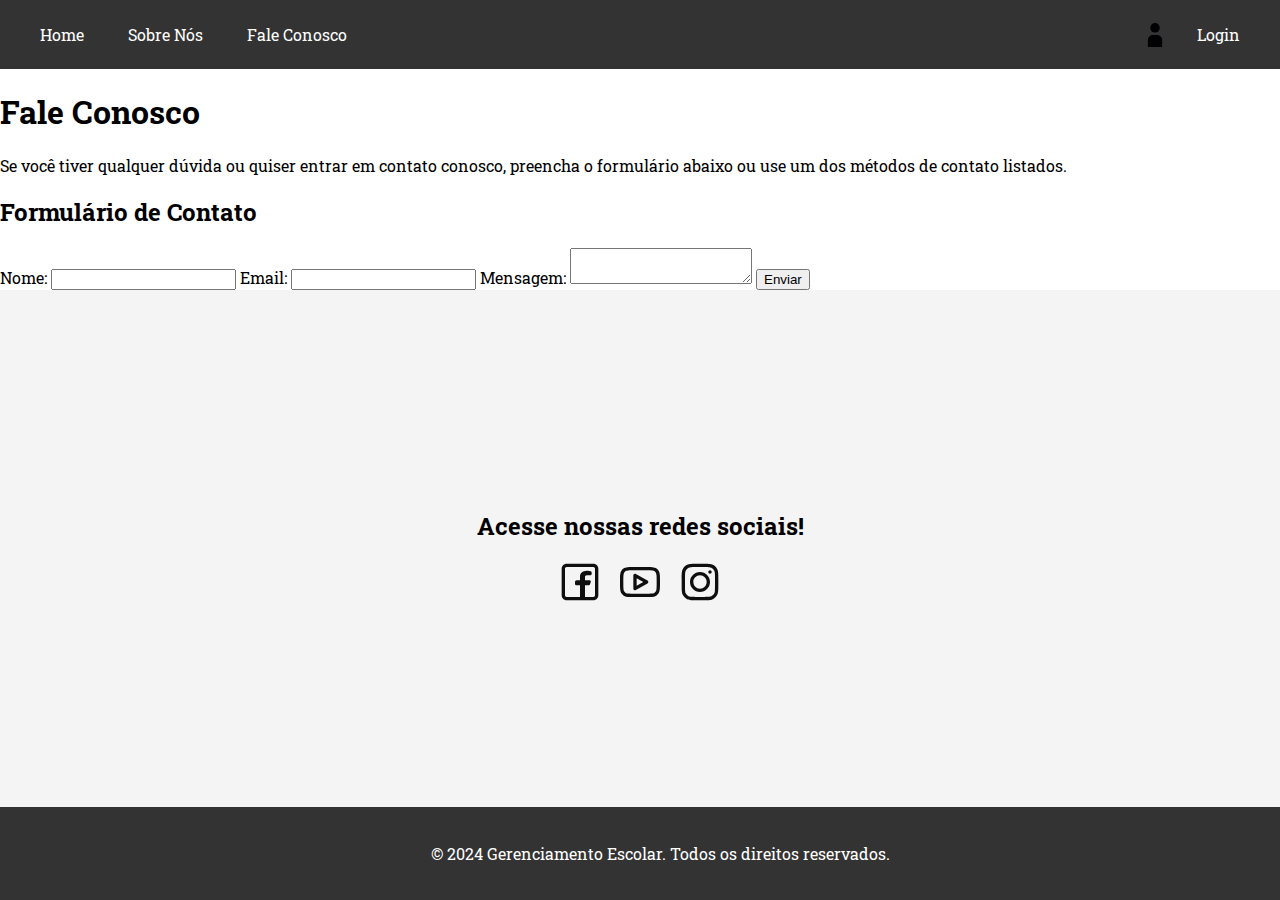
==== View/pags/html/faleconosco.html @ ce57baa7 "sobrenos" ====
<!DOCTYPE html>
<html lang="pt-BR">
<head>
    <meta charset="UTF-8">
    <meta name="viewport" content="width=device-width, initial-scale=1.0">
    <title>Fale Conosco</title>
    <link rel="preconnect" href="https://fonts.googleapis.com">
    <link rel="preconnect" href="https://fonts.gstatic.com" crossorigin>
    <link href="https://fonts.googleapis.com/css2?family=Roboto+Slab:wght@100..900&display=swap" rel="stylesheet">
    <link rel="stylesheet" href="/View/pags/css/index.css"> 
    <style>
        /* Estilos adicionais podem ser adicionados aqui */
    </style>
</head>
<body>
    <header>
        <nav class="navbar">
            <div class="nav-links">
                <a href="index.html">Home</a>
                <a href="sobre.html">Sobre Nós</a>
                <a href="faleconosco.html">Fale Conosco</a>
            </div>
            <div class="login">
                <img src="/assets/user-icon-svgrepo-com.svg" alt="Login" width="24" height="24">
                <a href="login.php">Login</a>
            </div>
        </nav>
    </header>
    
    <main>
        <section class="faleconosco-section">
            <h1>Fale Conosco</h1>
            <p>Se você tiver qualquer dúvida ou quiser entrar em contato conosco, preencha o formulário abaixo ou use um dos métodos de contato listados.</p>
            
            <h2>Formulário de Contato</h2>
            <form action="send_faleconosco.php" method="post">
            <label for="name">Nome:</label>
            <input type="text" id="name" name="name" required>
                
                <label for="email">Email:</label>
                <input type="email" id="email" name="email" required>
                
                <label for="message">Mensagem:</label>
                <textarea id="message" name="message" required></textarea>
                
                <button type="submit">Enviar</button>
            </form>
        </section>

        <section class="social-section" id="social-section">
            <h2>Acesse nossas redes sociais!</h2>
            <ul>
                <li><a href="#"><img src="/assets/facebook-svgrepo-com.svg" alt="Facebook"></a></li>
                <li><a href="#"><img src="/assets/youtube-svgrepo-com.svg" alt="Youtube"></a></li>
                <li><a href="#"><img src="/assets/instagram-svgrepo-com.svg" alt="Instagram"></a></li>
            </ul>
        </section>
    </main>
    <footer class="footer">
        <p>&copy; 2024 Gerenciamento Escolar. Todos os direitos reservados.</p>
    </footer>
</body>
</html>
---- View/pags/css/index.css ----
/* Estilos básicos para a estrutura */
body {
    font-family: "Roboto Slab", serif;
    margin: 0;
    padding: 0;
}
.navbar {
    display: flex;
    justify-content: space-between;
    align-items: center;
    background-color: #333;
    padding: 10px 20px;
}
.navbar a {
    color: white;
    text-decoration: none;
    padding: 14px 20px;
}
.navbar a:hover {
    background-color: #575757;
}
.login {
    display: flex;
    align-items: center;
}
.login img {
    margin-right: 10px;
}
.welcome-section {
    display: flex;
    justify-content: center;
    align-items: center;
    background: url('https://as2.ftcdn.net/v2/jpg/04/30/86/37/1000_F_430863751_8kXw7IJcUhvIujyKre8TP5B3cwI3VGZT.jpg') no-repeat center center;
    background-size: cover;
    height: 400px;
    color: white;
    text-align: center;
}
.welcome-section h1 {
    background: rgba(0, 0, 0, 0.5);
    padding: 20px;
}
.education-section {
    padding: 50px 20px;
    background-color: #f4f4f4;
    text-align: center;
}
.education-section h2 {
    margin-bottom: 20px;
}
.education-section p {
    max-width: 600px;
    margin: 0 auto;
}
.social-section {
    padding: 200px 90px;
    text-align: center;
    background-color: #f4f4f4;
}
.social-section h2 {
    margin-bottom: 20px;
}
.social-section ul {
    list-style: none;
    padding: 0;
    display: flex;
    justify-content: center;
    gap: 20px;
}
.social-section ul li {
    display: inline;
}
.social-section ul li a {
    text-decoration: none;
    color: inherit;
}
.social-section ul li img {
    width: 40px;
    height: 40px;
}
.footer {
    background-color: #333;
    color: white;
    text-align: center;
    padding: 20px;
    position: fixed;
    bottom: 0;
    width: 100%;
}
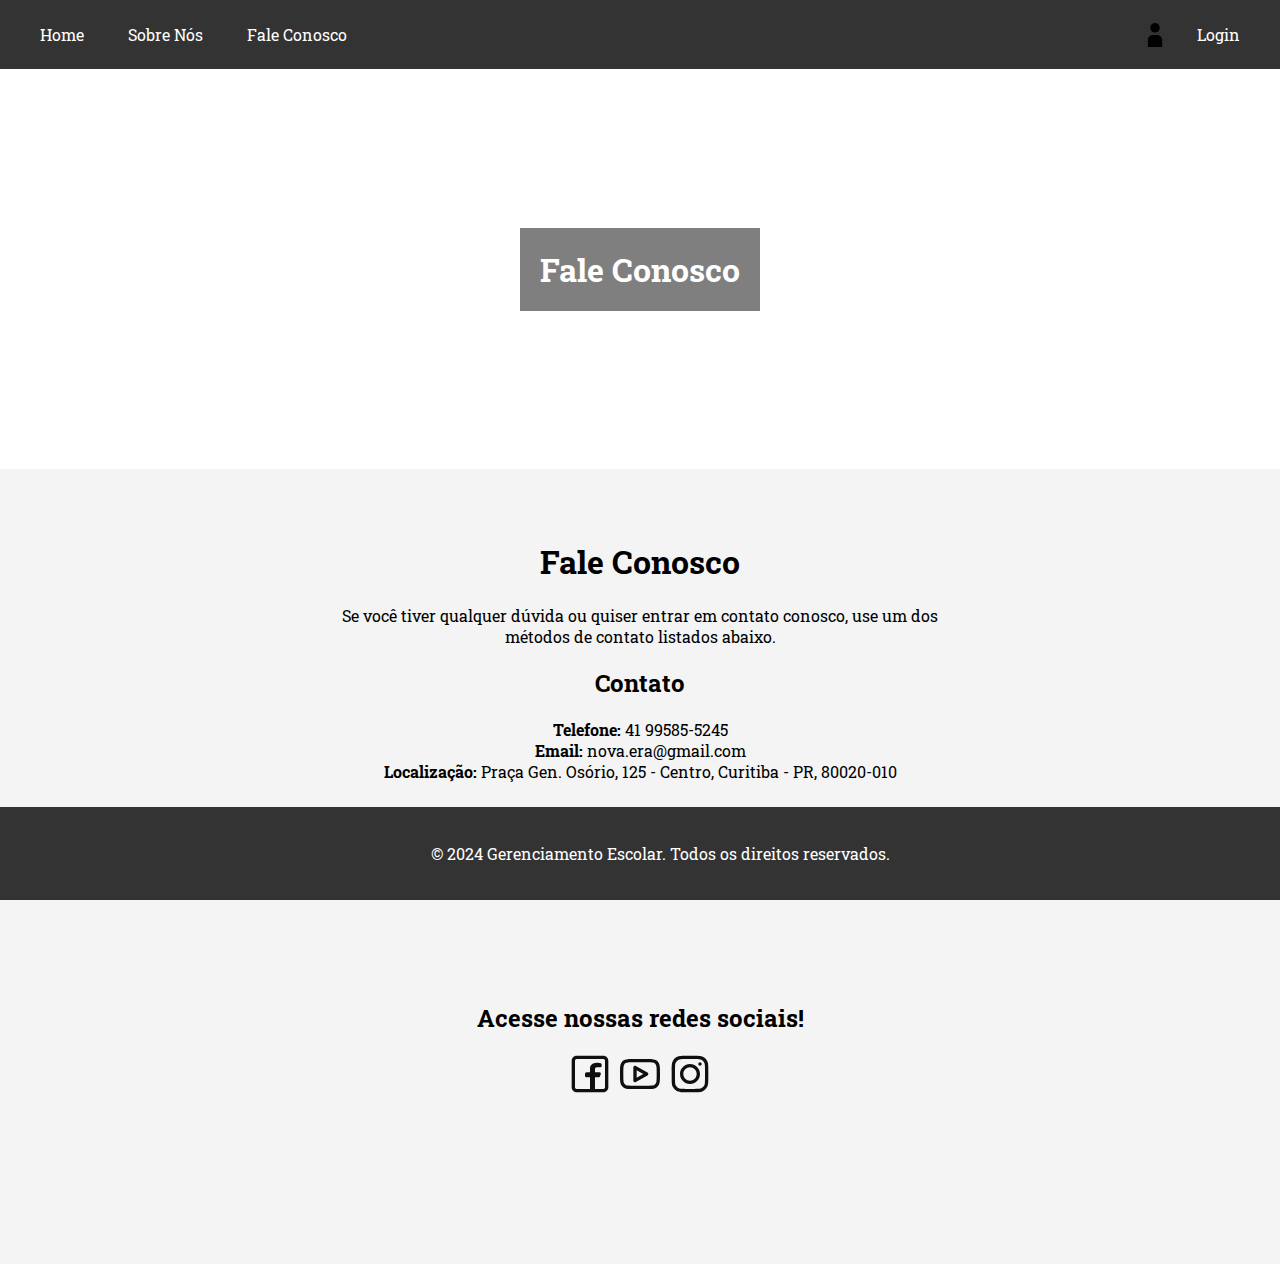
==== commit 817b9b7a: "front end" ====
--- a/View/pags/html/faleconosco.html
+++ b/View/pags/html/faleconosco.html
@@ -8,9 +8,6 @@
     <link rel="preconnect" href="https://fonts.gstatic.com" crossorigin>
     <link href="https://fonts.googleapis.com/css2?family=Roboto+Slab:wght@100..900&display=swap" rel="stylesheet">
     <link rel="stylesheet" href="/View/pags/css/index.css"> 
-    <style>
-        /* Estilos adicionais podem ser adicionados aqui */
-    </style>
 </head>
 <body>
     <header>
@@ -28,32 +25,31 @@
     </header>
     
     <main>
+        <section class="welcome-section">
+            <div class="content">
+                <h1>Fale Conosco</h1>
+            </div>
+        </section>
         <section class="faleconosco-section">
-            <h1>Fale Conosco</h1>
-            <p>Se você tiver qualquer dúvida ou quiser entrar em contato conosco, preencha o formulário abaixo ou use um dos métodos de contato listados.</p>
-            
-            <h2>Formulário de Contato</h2>
-            <form action="send_faleconosco.php" method="post">
-            <label for="name">Nome:</label>
-            <input type="text" id="name" name="name" required>
+            <div class="content">
+                <h1>Fale Conosco</h1>
+                <p>Se você tiver qualquer dúvida ou quiser entrar em contato conosco, use um dos métodos de contato listados abaixo.</p>
                 
-                <label for="email">Email:</label>
-                <input type="email" id="email" name="email" required>
-                
-                <label for="message">Mensagem:</label>
-                <textarea id="message" name="message" required></textarea>
-                
-                <button type="submit">Enviar</button>
-            </form>
+                <h2>Contato</h2>
+                <p><strong>Telefone:</strong> 41 99585-5245</p>
+                <p><strong>Email:</strong> nova.era@gmail.com</p>
+                <p><strong>Localização:</strong> Praça Gen. Osório, 125 - Centro, Curitiba - PR, 80020-010</p>
+            </div>
         </section>
-
         <section class="social-section" id="social-section">
-            <h2>Acesse nossas redes sociais!</h2>
-            <ul>
-                <li><a href="#"><img src="/assets/facebook-svgrepo-com.svg" alt="Facebook"></a></li>
-                <li><a href="#"><img src="/assets/youtube-svgrepo-com.svg" alt="Youtube"></a></li>
-                <li><a href="#"><img src="/assets/instagram-svgrepo-com.svg" alt="Instagram"></a></li>
-            </ul>
+            <div class="content">
+                <h2>Acesse nossas redes sociais!</h2>
+                <ul>
+                    <li><a href="#"><img src="/assets/facebook-svgrepo-com.svg" alt="Facebook"></a></li>
+                    <li><a href="#"><img src="/assets/youtube-svgrepo-com.svg" alt="Youtube"></a></li>
+                    <li><a href="#"><img src="/assets/instagram-svgrepo-com.svg" alt="Instagram"></a></li>
+                </ul>
+            </div>
         </section>
     </main>
     <footer class="footer">
--- a/View/pags/css/index.css
+++ b/View/pags/css/index.css
@@ -53,7 +53,7 @@
     margin: 0 auto;
 }
 .social-section {
-    padding: 200px 90px;
+    padding: 150px 90px;
     text-align: center;
     background-color: #f4f4f4;
 }
@@ -65,7 +65,7 @@
     padding: 0;
     display: flex;
     justify-content: center;
-    gap: 20px;
+    gap: 10px;
 }
 .social-section ul li {
     display: inline;
@@ -86,4 +86,30 @@
     position: fixed;
     bottom: 0;
     width: 100%;
+}
+/* sobre */
+.sobre-section {
+    padding: 50px 20px;
+    background-color: #f4f4f4;
+    text-align: center;
+}
+.sobre-section h2 {
+    margin-bottom: 20px;
+}
+.sobre-section p {
+    max-width: 600px;
+    margin: 0 auto;
+}
+/* faleconosco */
+.faleconosco-section {
+    padding: 50px 20px;
+    background-color: #f4f4f4;
+    text-align: center;
+}
+.faleconosco-section h2 {
+    margin-bottom: 20px;
+}
+.faleconosco-section p {
+    max-width: 600px;
+    margin: 0 auto;
 }